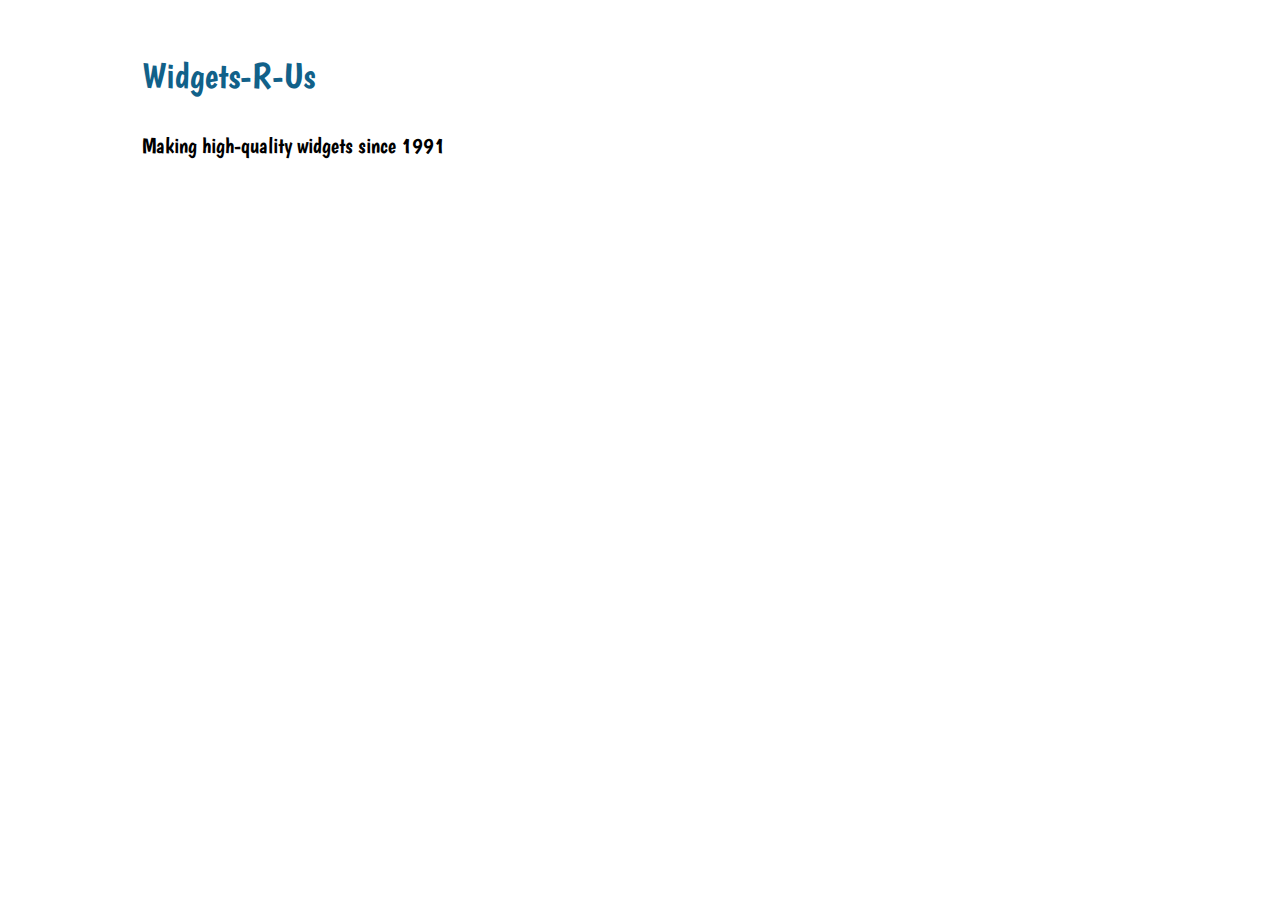
==== index.html @ 1a0d7d59 "First Test" ====
<!doctype html>
<html>
<head>
	<meta charset="UTF-8">
	<link rel="stylesheet" href="css/styles.css">
	<title>Widgets-R-Us</title>
	<meta name="author" content="brettyam">
</head>
<body>
	<div class="content-box">
		<p class="company">Widgets-R-Us</p>
		<p class="motto">Making high-quality widgets since 1991</p>
	</div>
</body>
</html>
---- css/styles.css ----
/* Google web fonts 'Open Sans' (italic and normal) and 'Boogaloo' */
@import url(http://fonts.googleapis.com/css?family=Open+Sans:400italic,400,300,700);
@import url(http://fonts.googleapis.com/css?family=Boogaloo);

/* reset CSS file to reset browser default styling to a consistent starting point */
@import url(reset.css);

body {
	background-image: url(../img/texture-light.png);
	background-repeat: repeat;
	font-family: 'Open Sans', sans-serif;
	font-size: 18px;
	padding: 10px;
	font-family: 'Boogaloo';

}

.content-box {
	background-color: white;
	width: 80%;
	margin: 0 auto;
}

.company {
	font-size: 36px;
	color: #116189;
}

.motto {
	font-size: 120%;

}
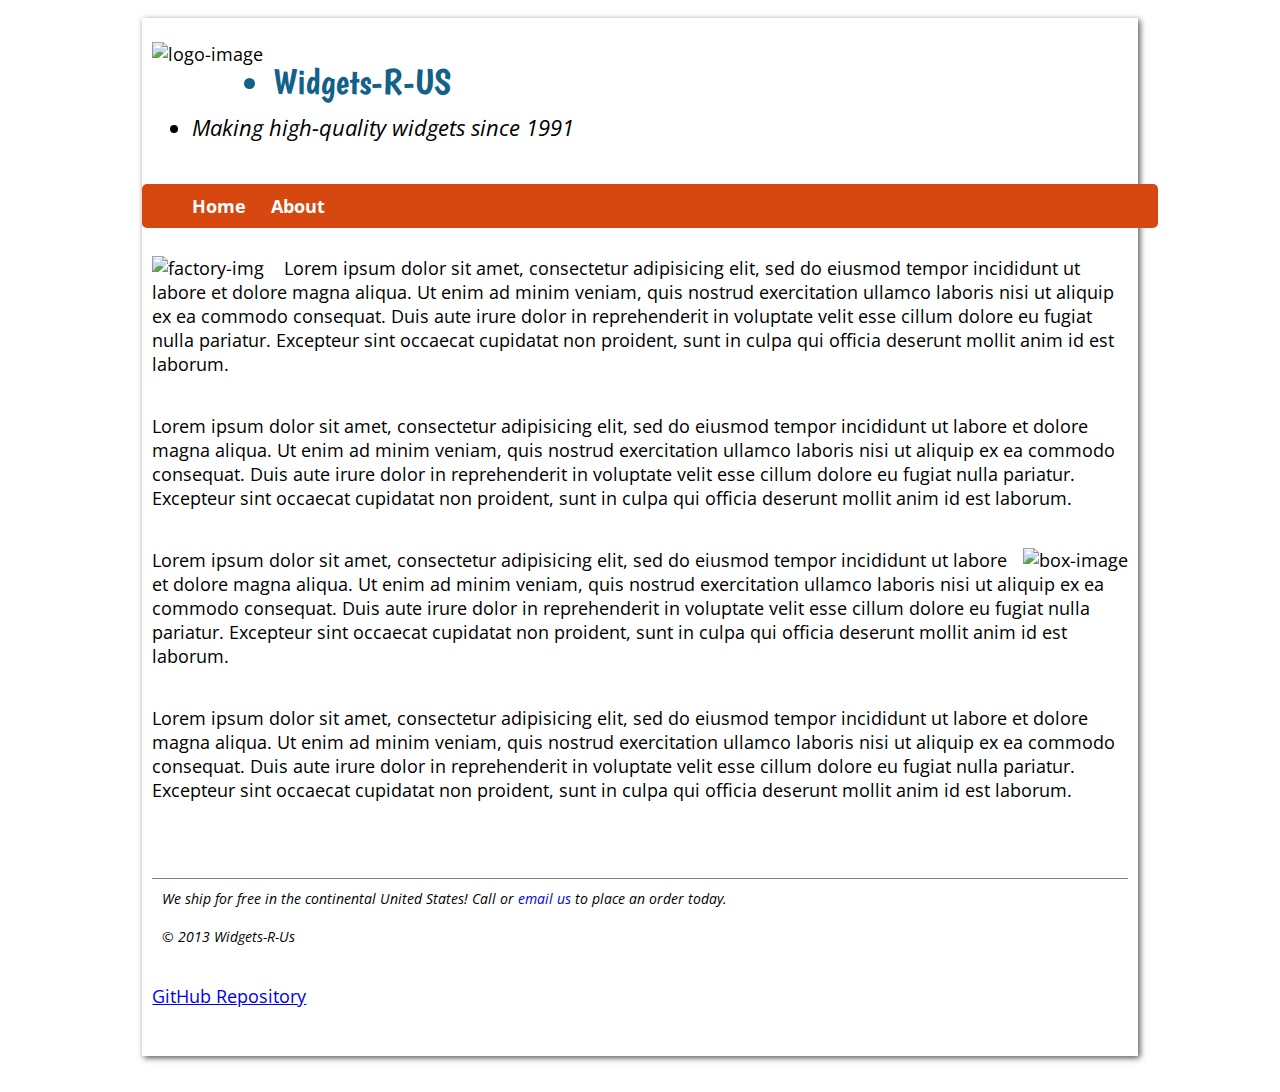
==== commit 3d713b66: "Index final v2" ====
--- a/index.html
+++ b/index.html
@@ -5,11 +5,72 @@
 	<link rel="stylesheet" href="css/styles.css">
 	<title>Widgets-R-Us</title>
 	<meta name="author" content="brettyam">
+	<link rel="shortcut icon" href="img/logo-small.png">
 </head>
 <body>
 	<div class="content-box">
-		<p class="company">Widgets-R-Us</p>
-		<p class="motto">Making high-quality widgets since 1991</p>
+		
+		<br>
+		<img class="company-logo" src="img/logo.png" alt="logo-image">
+		
+		<ul>
+			<li class="company">Widgets-R-US</li>
+			<li class="motto">Making high-quality widgets since 1991</li>
+		</ul>
+		<br>
+
+		<nav>
+			<ul>
+				<li><a href="index.html">Home</a></li>
+				<li><a href="about.html">About</a>
+				</li>
+			</ul>
+		</nav>	
+
+		<p><img class="factory" src="img/factory.jpg" alt="factory-img">Lorem ipsum dolor sit amet, consectetur adipisicing elit, sed do eiusmod
+		tempor incididunt ut labore et dolore magna aliqua. Ut enim ad minim veniam,
+		quis nostrud exercitation ullamco laboris nisi ut aliquip ex ea commodo
+		consequat. Duis aute irure dolor in reprehenderit in voluptate velit esse
+		cillum dolore eu fugiat nulla pariatur. Excepteur sint occaecat cupidatat non
+		proident, sunt in culpa qui officia deserunt mollit anim id est laborum.
+		</p>
+
+		<p>Lorem ipsum dolor sit amet, consectetur adipisicing elit, sed do eiusmod
+		tempor incididunt ut labore et dolore magna aliqua. Ut enim ad minim veniam,
+		quis nostrud exercitation ullamco laboris nisi ut aliquip ex ea commodo
+		consequat. Duis aute irure dolor in reprehenderit in voluptate velit esse
+		cillum dolore eu fugiat nulla pariatur. Excepteur sint occaecat cupidatat non
+		proident, sunt in culpa qui officia deserunt mollit anim id est laborum.
+		</p> 
+
+		<p><img class="box" src="img/free-shipping.jpg" alt="box-image">Lorem ipsum dolor sit amet, consectetur adipisicing elit, sed do eiusmod
+		tempor incididunt ut labore et dolore magna aliqua. Ut enim ad minim veniam,
+		quis nostrud exercitation ullamco laboris nisi ut aliquip ex ea commodo
+		consequat. Duis aute irure dolor in reprehenderit in voluptate velit esse
+		cillum dolore eu fugiat nulla pariatur. Excepteur sint occaecat cupidatat non
+		proident, sunt in culpa qui officia deserunt mollit anim id est laborum. 
+		</p>
+
+		<p>Lorem ipsum dolor sit amet, consectetur adipisicing elit, sed do eiusmod
+		tempor incididunt ut labore et dolore magna aliqua. Ut enim ad minim veniam,
+		quis nostrud exercitation ullamco laboris nisi ut aliquip ex ea commodo
+		consequat. Duis aute irure dolor in reprehenderit in voluptate velit esse
+		cillum dolore eu fugiat nulla pariatur. Excepteur sint occaecat cupidatat non
+		proident, sunt in culpa qui officia deserunt mollit anim id est laborum.
+		<br>
+		<br>
+		<br>
+		</p>
+
+		<p class="footer">We ship for free in the continental United States! Call or <a class="email" href="mailto:sales@widgetsrus.com">email us</a> to place an order today.
+		<br>
+		<br>
+		&#169 2013 Widgets-R-Us
+		
+		<p><a href="https://github.com/brettyam/lab2">GitHub Repository</a></p>
+		</p>
+
 	</div>
+
 </body>
 </html>--- a/css/styles.css
+++ b/css/styles.css
@@ -11,23 +11,122 @@
 	font-family: 'Open Sans', sans-serif;
 	font-size: 18px;
 	padding: 10px;
-	font-family: 'Boogaloo';
+}
 
+p {
+	padding: 10px;
 }
 
 .content-box {
-	background-color: white;
+	background-color: #FFF;
 	width: 80%;
 	margin: 0 auto;
+	box-shadow: 2px 2px 6px #555;
 }
 
 .company {
 	font-size: 36px;
 	color: #116189;
+	font-family: 'Boogaloo';
+	margin-bottom: 10px;
 }
 
 .motto {
 	font-size: 120%;
-
+	font-style: italic;
+	margin: 10px;
 }
 
+.company-logo {
+	float: left;
+	margin-left: 10px;
+	margin-right: 10px;
+}
+
+nav ul {
+	background-color: #D74710;
+	border-radius: 5px;
+	width: 98%;
+	margin: 0 auto;
+}
+
+nav li {
+	display: inline-block;
+}
+
+nav a {
+	display: inline-block;
+	padding: 10px;
+	color: #FFF;
+	font-weight: bold;
+}
+
+nav a:link,
+nav a:visited {
+	text-decoration: none;
+}
+
+nav a:hover {
+	background-color: #FF9D45;
+	border-radius: 5px;
+}
+
+.factory {
+	float: left;
+	margin-right: 20px;
+}
+
+.box {
+	float: right;
+}
+
+.footer {
+	width: 96%;
+	border-top: thin double gray;
+	font-style: italic;
+	font-size: 80%;
+	padding: 10px;
+	margin-left: 10px;
+}
+
+.email {
+	text-decoration: none;
+}
+
+.email:hover {
+	text-decoration: underline;
+}
+
+.employees {
+	padding-left: 20px;
+}
+
+.our-story {
+	margin-left: 10px;
+	margin-top: 20px;
+	color: #116189;
+	font-weight: bold;
+	font-size: 140%;
+	margin-bottom: 10px;
+}
+
+.our-team {
+	margin-left: 10px;
+	color: #116189;
+	font-weight: bold;
+	font-size: 140%;
+	padding-bottom: 5px;
+	margin-top: 10px;
+}
+
+.profile-image {
+	float: left;
+	margin-right: 10px;
+}
+
+.name {
+	color: #116189;
+	font-weight: bold;
+	margin-top: 5px;
+}
+
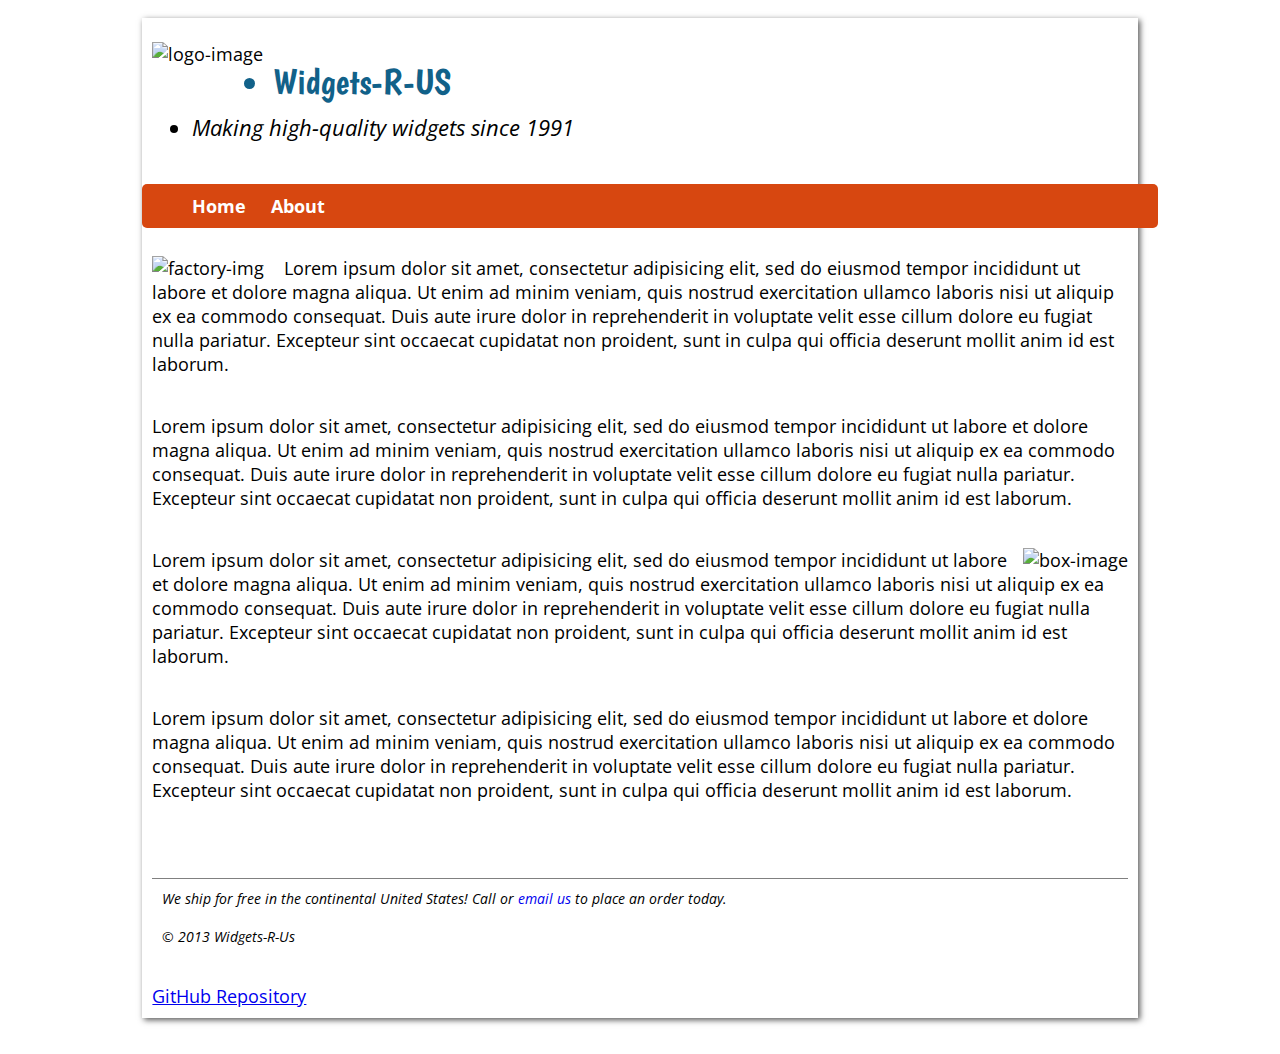
==== commit b9bb6588: "Lab 2 FINAL v3" ====
--- a/index.html
+++ b/index.html
@@ -65,10 +65,9 @@
 		<p class="footer">We ship for free in the continental United States! Call or <a class="email" href="mailto:sales@widgetsrus.com">email us</a> to place an order today.
 		<br>
 		<br>
-		&#169 2013 Widgets-R-Us
+		&#169; 2013 Widgets-R-Us
 		
 		<p><a href="https://github.com/brettyam/lab2">GitHub Repository</a></p>
-		</p>
 
 	</div>
 
